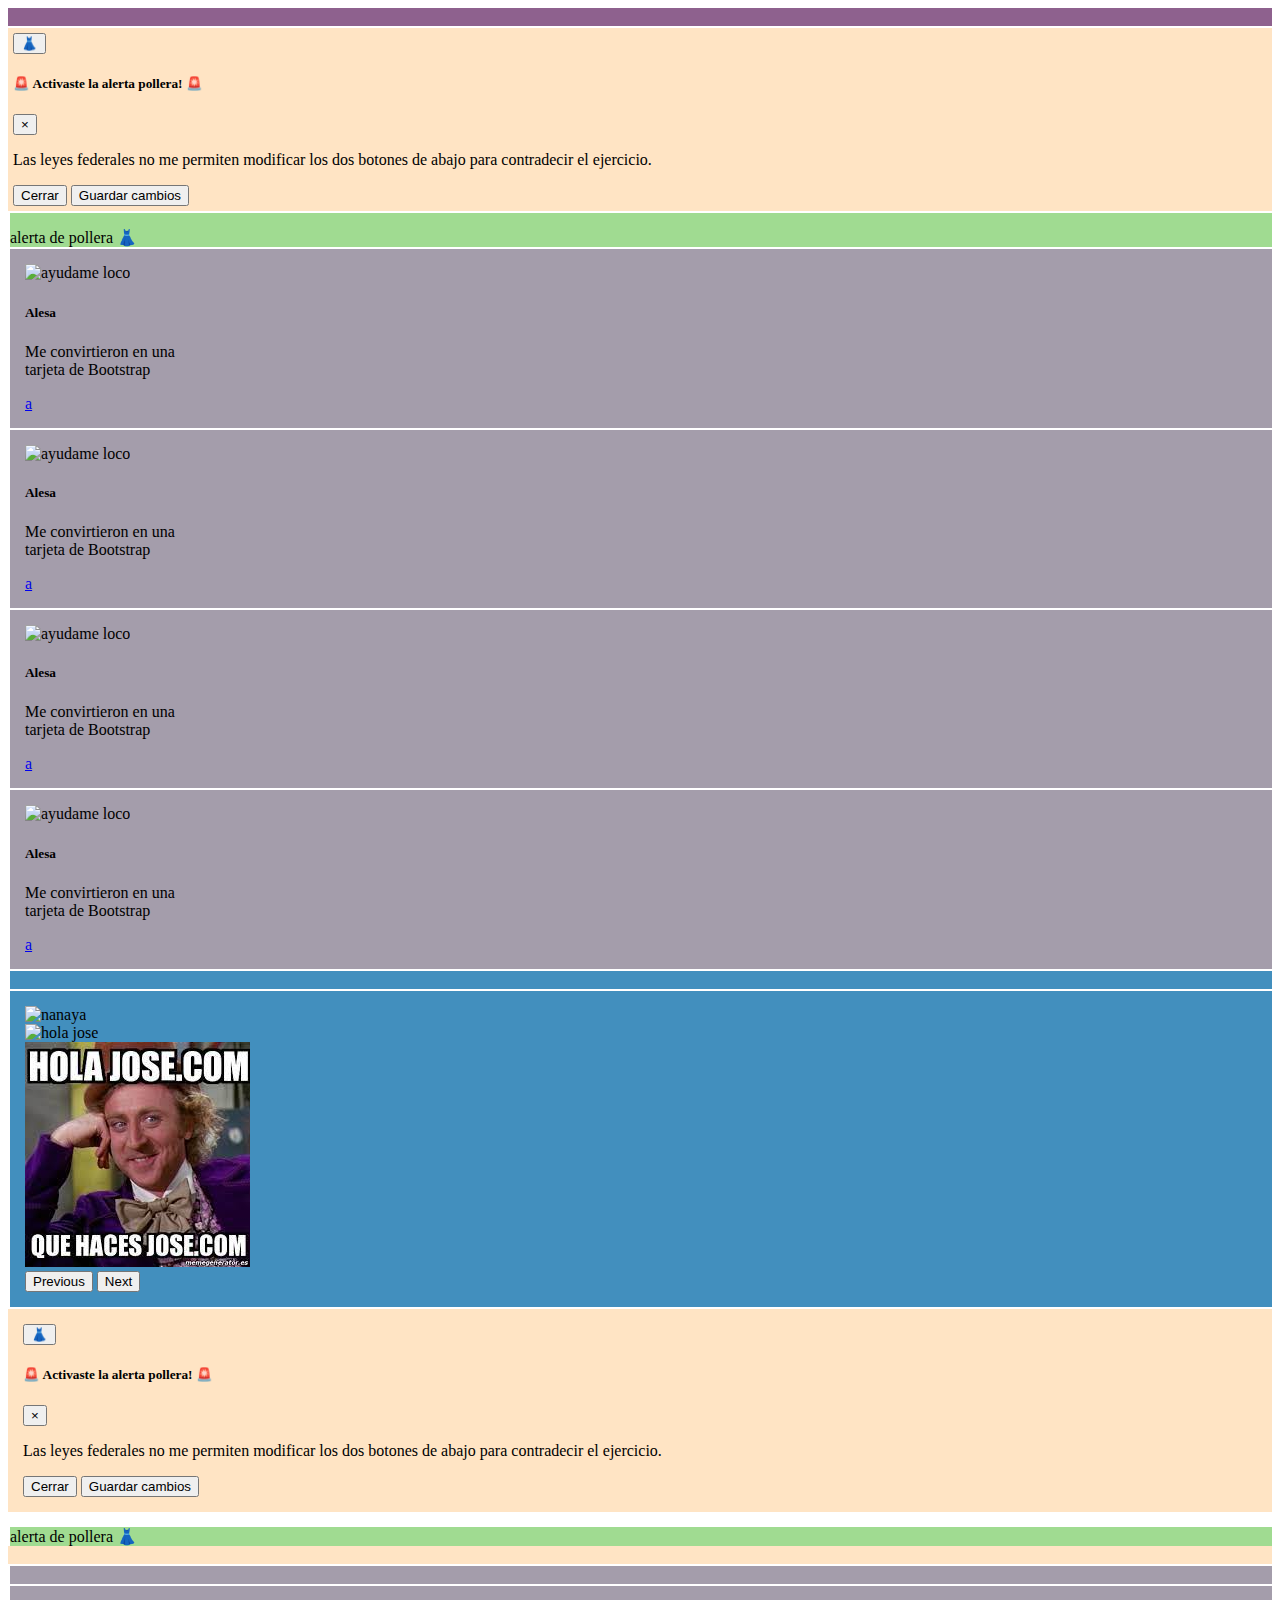
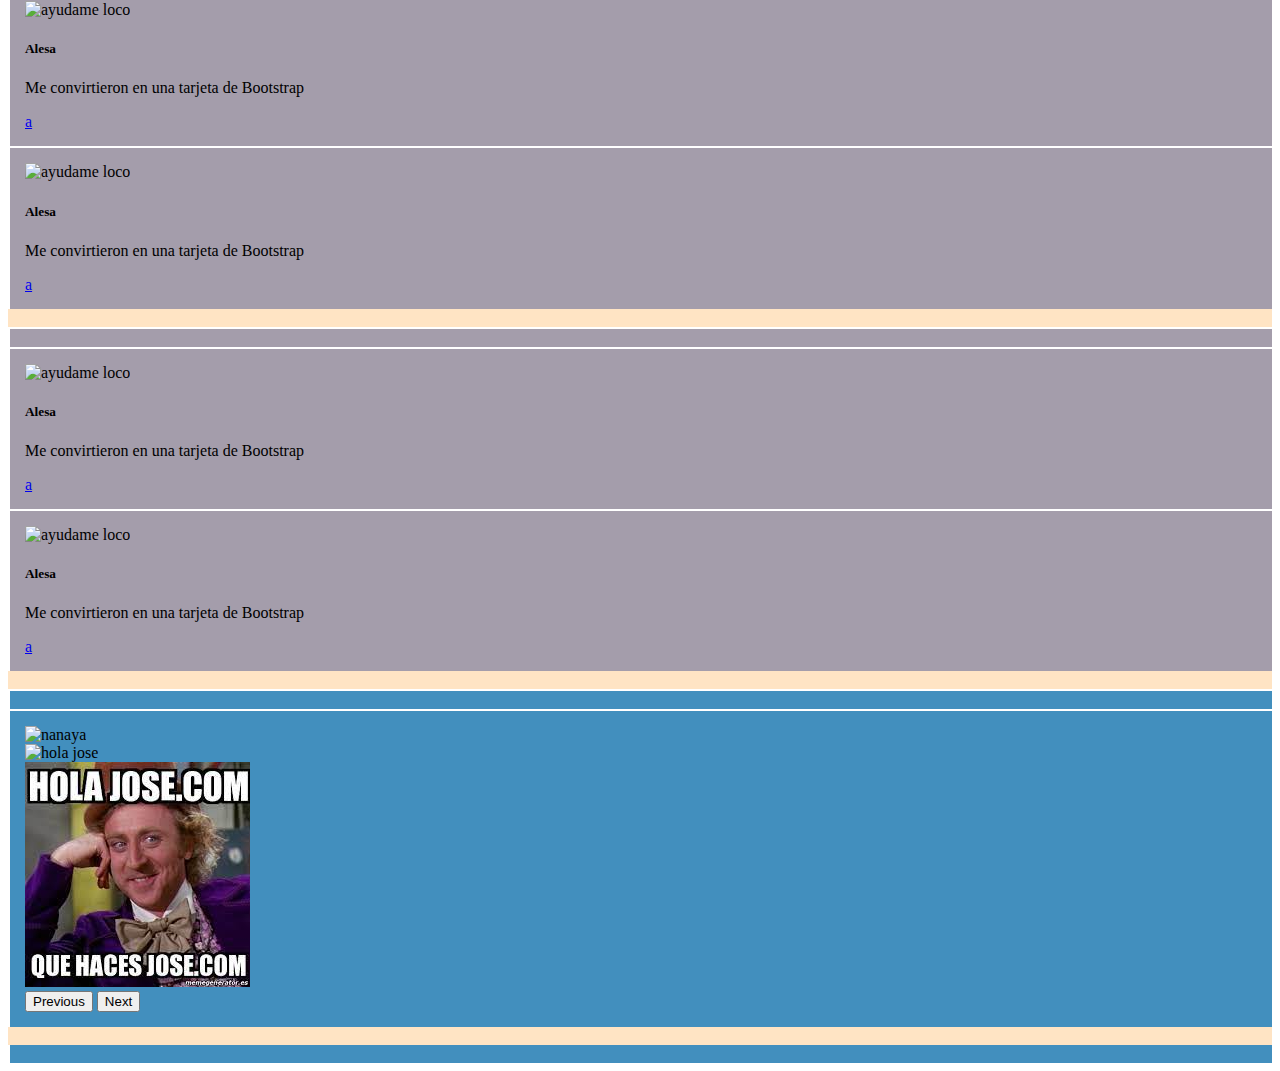
==== PracticaBootstrap/Practica3.html @ ac55e23f "Minimal fix practica3.html ciudadano size and padding" ====
<!DOCTYPE html>
<html lang="en">
<head>
  <meta charset="UTF-8">
  <meta name="viewport" content="width=device-width, initial-scale=1.0">
  <title>Document</title>
  <link href="https://cdn.jsdelivr.net/npm/bootstrap@5.1.3/dist/css/bootstrap.min.css" rel="stylesheet"
    integrity="sha384-1BmE4kWBq78iYhFldvKuhfTAU6auU8tT94WrHftjDbrCEXSU1oBoqyl2QvZ6jIW3" crossorigin="anonymous">
  <style>
    .crema{
      background-color: bisque;
    }
    .main-page{
      display: flex;
      margin-top: 10px;
    }
    .top-panel{
      background-color: rgb(160, 219, 145);
      border-left: 2px solid white;
    }
    .margen{
      border-top: 2px solid white;
    }
    .mid-panel{
      background-color: rgb(164, 157, 171);
      border-left: 2px solid white;
      border-top: 2px solid white;
    }
    .bottom-panel{
      background-color: rgb(66, 143, 190);
      border-left: 2px solid white;
      border-top: 2px solid white;
    }
    .bottom-panel2{
      background-color: rgb(66, 143, 190);
      border-left: 2px solid white;
    }
    .bottom-card{
      background-color: rgb(66, 143, 190);
      border-top:2px solid white;
      height: 6em ;

    }
    .bottom-card-right{
      border-left: 5px solid white;
    }

  </style>
</head>
<body>
  <script src="https://cdn.jsdelivr.net/npm/bootstrap@5.1.3/dist/js/bootstrap.bundle.min.js"
    integrity="sha384-ka7Sk0Gln4gmtz2MlQnikT1wXgYsOg+OMhuP+IlRH9sENBO0LRn5q+8nbTov4+1p" crossorigin="anonymous"></script>


  <div class="container">
    <div class="row"> <!--row1 -->
      <div class="col" style="background-color: rgb(142, 97, 142);">&nbsp;</div>
    </div>

    <div class="row margen">
        <div class="col-12 crema d-block d-md-none" style="padding: 5px">
          <button type="button" class="btn btn-danger" data-bs-toggle="modal" data-bs-target="#lol">👗</button>
            
            <div class="modal" tabindex="-1" id="lol" aria-labelledby="exampleModalLabel" aria-hidden="true">
                <div class="modal-dialog">
                    <div class="modal-content">
                    <div class="modal-header">
                        <h5 class="modal-title">🚨 Activaste la alerta pollera! 🚨</h5>
                        <button type="button" class="close" data-bs-dismiss="modal" aria-label="Close">
                        <span aria-hidden="true">&times;</span>
                        </button>
                    </div>
                    <div class="modal-body">
                        <p>Las leyes federales no me permiten modificar los dos botones de abajo para contradecir el ejercicio.</p>
                    </div>
                    <div class="modal-footer">
                        <button type="button" class="btn btn-secondary" data-bs-dismiss="modal">Cerrar</button>
                        <button type="button" class="btn btn-primary">Guardar cambios</button>
                    </div>
                    </div>
                </div>
                </div>
        </div>

        <div class="col-12 top-panel d-block d-md-none" style="border-top: 2px solid white;">
          <div class="alert alert-danger" role="alert" style="margin-top: 15px;">
            alerta de pollera 👗
         </div>
        </div>

        <div class="col-6 mid-panel d-block d-md-none" style="padding: 15px">
          <div class="card" style="width: 10rem;">
            <img src="https://pxb.cdn.ciudadano.news/ciudadano/042023/1682699890554/descarga-27-jpg..jpg" class="card-img-top" alt="ayudame loco">
            <div class="card-body">
              <h5 class="card-title">Alesa</h5>
              <p class="card-text">Me convirtieron en una tarjeta de Bootstrap</p>
              <a href="#" class="btn btn-primary">a</a>
            </div>
          </div>
        </div>
        <div class="col-6 mid-panel d-block d-md-none" style="padding: 15px">
          <div class="card" style="width: 10rem;">
            <img src="https://pxb.cdn.ciudadano.news/ciudadano/042023/1682699890554/descarga-27-jpg..jpg" class="card-img-top" alt="ayudame loco">
            <div class="card-body">
              <h5 class="card-title">Alesa</h5>
              <p class="card-text">Me convirtieron en una tarjeta de Bootstrap</p>
              <a href="#" class="btn btn-primary">a</a>
            </div>
          </div>
        </div>

        <div class="col-6 mid-panel d-block d-md-none" style="padding: 15px">
          <div class="card" style="width: 10rem;">
            <img src="https://pxb.cdn.ciudadano.news/ciudadano/042023/1682699890554/descarga-27-jpg..jpg" class="card-img-top" alt="ayudame loco">
            <div class="card-body">
              <h5 class="card-title">Alesa</h5>
              <p class="card-text">Me convirtieron en una tarjeta de Bootstrap</p>
              <a href="#" class="btn btn-primary">a</a>
            </div>
          </div>
        </div>
        <div class="col-6 mid-panel d-block d-md-none" style="padding: 15px">
          <div class="card" style="width: 10rem;">
            <img src="https://pxb.cdn.ciudadano.news/ciudadano/042023/1682699890554/descarga-27-jpg..jpg" class="card-img-top" alt="ayudame loco">
            <div class="card-body">
              <h5 class="card-title">Alesa</h5>
              <p class="card-text">Me convirtieron en una tarjeta de Bootstrap</p>
              <a href="#" class="btn btn-primary">a</a>
            </div>
          </div>
        </div>

        <div class="col-6 bottom-panel2 d-block d-md-none" style="border-top: 2px solid white;">&nbsp;</div>
        <div class="col-6 bottom-panel2 d-block d-md-none" style="border-top: 2px solid white;">
          <div id="carouselExampleControls" class="carousel slide" data-bs-ride="carousel" style="padding: 15px">
            <div class="carousel-inner">
            <div class="carousel-item active">
                <img src="https://pbs.twimg.com/media/FMwfNjtXsAwhP5e.jpg" class="d-block w-100" alt="nanaya">
            </div>
            <div class="carousel-item">
                <img src="https://encrypted-tbn0.gstatic.com/images?q=tbn:ANd9GcTynPpIEvyjD5zA9Os-TF-kyxoZ5s2oiHWIFdH6Mi1aYwK2VMMQW7RPeisFWM86PJCvL4M&usqp=CAU" class="d-block w-100" alt="hola jose">
            </div>
            <div class="carousel-item">
                <img src="[data-uri]" class="d-block w-100" alt="jose.com">
            </div>
            </div>
            <button class="carousel-control-prev" type="button" data-bs-target="#carouselExampleControls" data-bs-slide="prev">
                <span class="carousel-control-prev-icon" aria-hidden="true"></span>
                <span class="visually-hidden">Previous</span>
              </button>
              <button class="carousel-control-next" type="button" data-bs-target="#carouselExampleControls" data-bs-slide="next">
                <span class="carousel-control-next-icon" aria-hidden="true"></span>
                <span class="visually-hidden">Next</span>
              </button>
        </div>
      </div>

      </div>

    <div class="row margen">
      <div class="col-3 crema d-none d-md-block" style="padding: 15px">
        <button type="button" class="btn btn-danger" data-bs-toggle="modal" data-bs-target="#lol2">👗</button>
       
        <div class="modal" tabindex="-1" id="lol2" aria-labelledby="exampleModalLabel" aria-hidden="true">
          <div class="modal-dialog">
              <div class="modal-content">
              <div class="modal-header">
                  <h5 class="modal-title">🚨 Activaste la alerta pollera! 🚨</h5>
                  <button type="button" class="close" data-bs-dismiss="modal" aria-label="Close">
                  <span aria-hidden="true">&times;</span>
                  </button>
              </div>
              <div class="modal-body">
                  <p>Las leyes federales no me permiten modificar los dos botones de abajo para contradecir el ejercicio.</p>
              </div>
              <div class="modal-footer">
                  <button type="button" class="btn btn-secondary" data-bs-dismiss="modal">Cerrar</button>
                  <button type="button" class="btn btn-primary">Guardar cambios</button>
              </div>
              </div>
          </div>
          </div>

          </div>
      <div class="col-9 top-panel d-none d-md-block">
        <div class="alert alert-danger" role="alert" style="margin-top: 15px;">
          alerta de pollera 👗
        </div>
      </div>
    </div>

    <div class="row"> <!--row2 -->
      <div class="col-3 crema d-none d-md-block">&nbsp;</div>
      <div class="col-3 mid-panel d-none d-md-block">&nbsp;</div>
      <div class="col-3 mid-panel d-none d-md-block" style="padding: 15px">
        <div class="card" style="width: 18rem;">
          <img src="https://pxb.cdn.ciudadano.news/ciudadano/042023/1682699890554/descarga-27-jpg..jpg" class="card-img-top" alt="ayudame loco">
          <div class="card-body">
            <h5 class="card-title">Alesa</h5>
            <p class="card-text">Me convirtieron en una tarjeta de Bootstrap</p>
            <a href="#" class="btn btn-primary">a</a>
          </div>
        </div>
      </div>
      <div class="col-3 mid-panel d-none d-md-block" style="padding: 15px">
        <div class="card" style="width: 18rem;">
          <img src="https://pxb.cdn.ciudadano.news/ciudadano/042023/1682699890554/descarga-27-jpg..jpg" class="card-img-top" alt="ayudame loco">
          <div class="card-body">
            <h5 class="card-title">Alesa</h5>
            <p class="card-text">Me convirtieron en una tarjeta de Bootstrap</p>
            <a href="#" class="btn btn-primary">a</a>
          </div>
        </div>
      </div>
    </div>
    <div class="row"> <!--row2 -->
      <div class="col-3 crema d-none d-md-block">&nbsp;</div>
      <div class="col-3 mid-panel d-none d-md-block">&nbsp;</div>
      <div class="col-3 mid-panel d-none d-md-block" style="padding: 15px">
        <div class="card" style="width: 18rem;">
          <img src="https://pxb.cdn.ciudadano.news/ciudadano/042023/1682699890554/descarga-27-jpg..jpg" class="card-img-top" alt="ayudame loco">
          <div class="card-body">
            <h5 class="card-title">Alesa</h5>
            <p class="card-text">Me convirtieron en una tarjeta de Bootstrap</p>
            <a href="#" class="btn btn-primary">a</a>
          </div>
        </div>
      </div>
      <div class="col-3 mid-panel d-none d-md-block" style="padding: 15px">
        <div class="card" style="width: 18rem;">
          <img src="https://pxb.cdn.ciudadano.news/ciudadano/042023/1682699890554/descarga-27-jpg..jpg" class="card-img-top" alt="ayudame loco">
          <div class="card-body">
            <h5 class="card-title">Alesa</h5>
            <p class="card-text">Me convirtieron en una tarjeta de Bootstrap</p>
            <a href="#" class="btn btn-primary">a</a>
          </div>
        </div>
      </div>
    </div>
    <div class="row"> <!--row4 -->
      <div class="col-3 crema d-none d-md-block">&nbsp;</div>
      <div class="col-3 bottom-panel d-none d-md-block">&nbsp;</div>
      <div class="col-6 bottom-panel d-none d-md-block" style="padding: 15px">
        <div id="carouselExampleControls2" class="carousel slide" data-bs-ride="carousel">
          <div class="carousel-inner">
          <div class="carousel-item active">
              <img src="https://pbs.twimg.com/media/FMwfNjtXsAwhP5e.jpg" class="d-block w-100" alt="nanaya">
          </div>
          <div class="carousel-item">
              <img src="https://encrypted-tbn0.gstatic.com/images?q=tbn:ANd9GcTynPpIEvyjD5zA9Os-TF-kyxoZ5s2oiHWIFdH6Mi1aYwK2VMMQW7RPeisFWM86PJCvL4M&usqp=CAU" class="d-block w-100" alt="hola jose">
          </div>
          <div class="carousel-item">
              <img src="[data-uri]" class="d-block w-100" alt="jose.com">
          </div>
          </div>
          <button class="carousel-control-prev" type="button" data-bs-target="#carouselExampleControls2" data-bs-slide="prev">
              <span class="carousel-control-prev-icon" aria-hidden="true"></span>
              <span class="visually-hidden">Previous</span>
            </button>
            <button class="carousel-control-next" type="button" data-bs-target="#carouselExampleControls2" data-bs-slide="next">
              <span class="carousel-control-next-icon" aria-hidden="true"></span>
              <span class="visually-hidden">Next</span>
            </button>
      </div>
      </div>
    </div>
    <div class="row"> <!--row4 -->
      <div class="col-3 crema d-none d-md-block">&nbsp;</div>
      <div class="col-3 bottom-panel2 d-none d-md-block">&nbsp;</div>
      <div class="col-6 bottom-panel2 d-none d-md-block">

      </div>
    </div>
    

    



  </div>
</body>
</html>
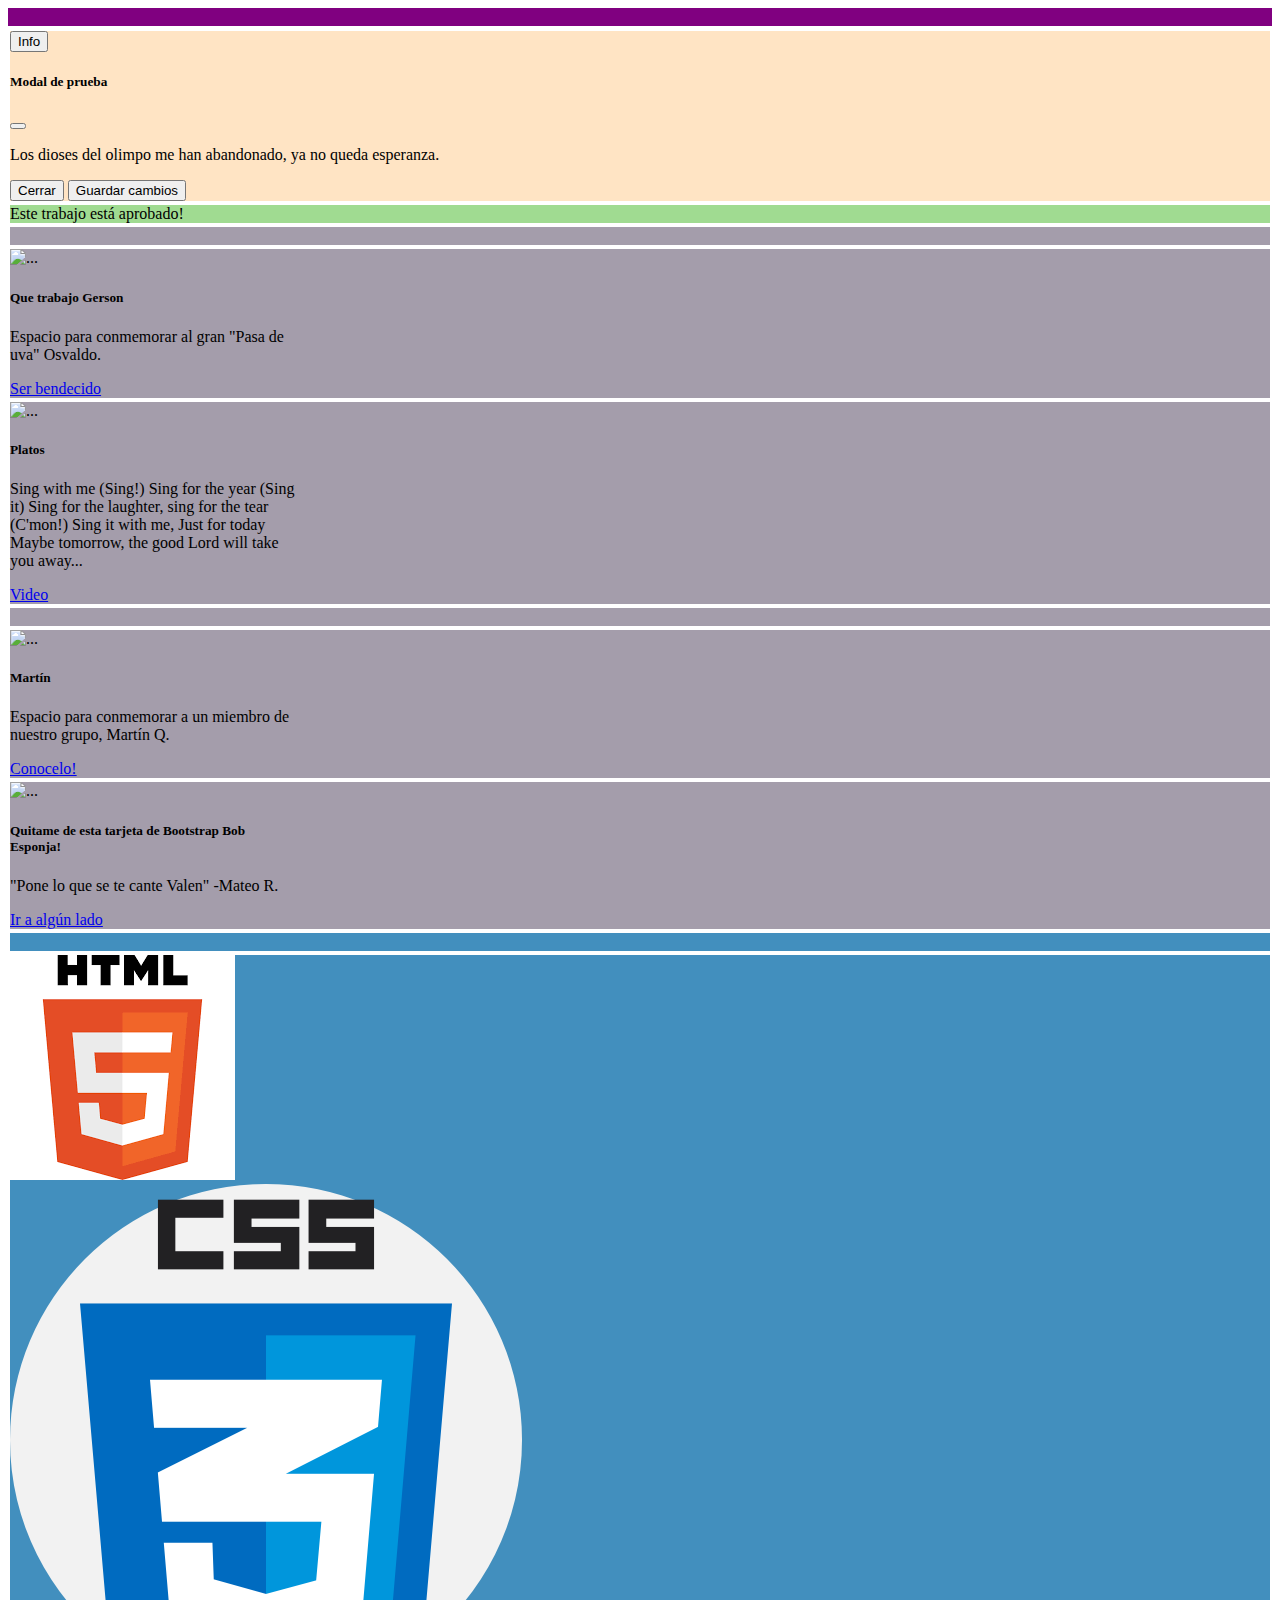
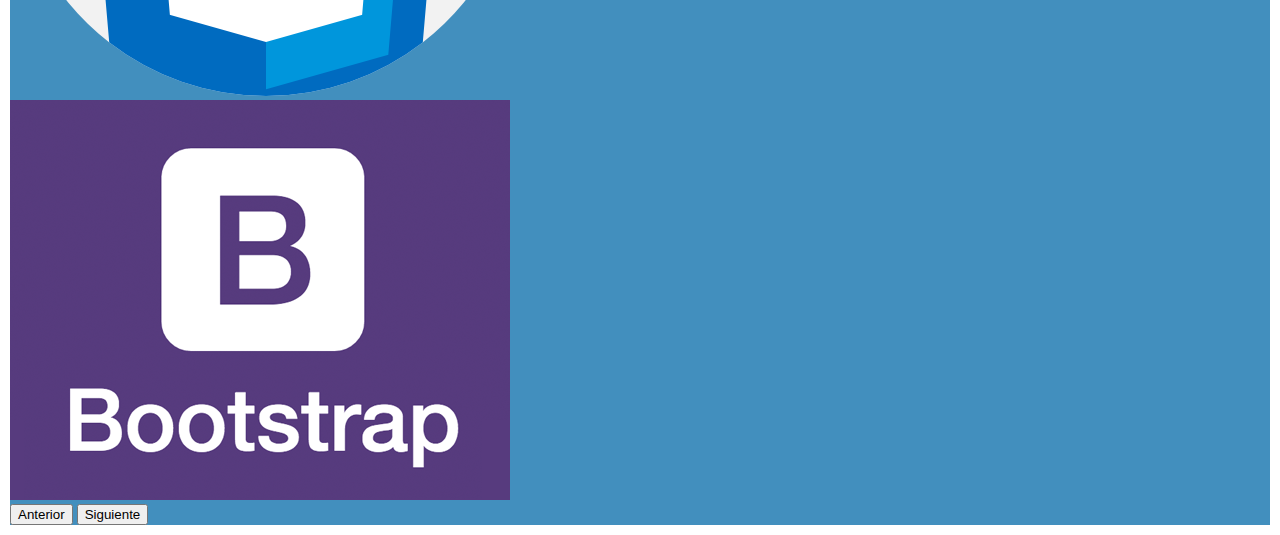
==== commit 5339272a: "Practica3 + slider" ====
--- a/PracticaBootstrap/Practica3.html
+++ b/PracticaBootstrap/Practica3.html
@@ -1,283 +1,180 @@
 <!DOCTYPE html>
 <html lang="en">
 <head>
-  <meta charset="UTF-8">
-  <meta name="viewport" content="width=device-width, initial-scale=1.0">
-  <title>Document</title>
-  <link href="https://cdn.jsdelivr.net/npm/bootstrap@5.1.3/dist/css/bootstrap.min.css" rel="stylesheet"
+    <meta charset="UTF-8">
+    <meta name="viewport" content="width=device-width, initial-scale=1.0">
+    <link href="https://cdn.jsdelivr.net/npm/bootstrap@5.1.3/dist/css/bootstrap.min.css" rel="stylesheet"
     integrity="sha384-1BmE4kWBq78iYhFldvKuhfTAU6auU8tT94WrHftjDbrCEXSU1oBoqyl2QvZ6jIW3" crossorigin="anonymous">
-  <style>
-    .crema{
-      background-color: bisque;
-    }
-    .main-page{
-      display: flex;
-      margin-top: 10px;
-    }
-    .top-panel{
-      background-color: rgb(160, 219, 145);
-      border-left: 2px solid white;
-    }
-    .margen{
-      border-top: 2px solid white;
-    }
-    .mid-panel{
-      background-color: rgb(164, 157, 171);
-      border-left: 2px solid white;
-      border-top: 2px solid white;
-    }
-    .bottom-panel{
-      background-color: rgb(66, 143, 190);
-      border-left: 2px solid white;
-      border-top: 2px solid white;
-    }
-    .bottom-panel2{
-      background-color: rgb(66, 143, 190);
-      border-left: 2px solid white;
-    }
-    .bottom-card{
-      background-color: rgb(66, 143, 190);
-      border-top:2px solid white;
-      height: 6em ;
+    <title>Document</title>
 
-    }
-    .bottom-card-right{
-      border-left: 5px solid white;
-    }
+    <style>
 
-  </style>
+        .header{
+            background-color: purple; 
+            border-bottom: 3px solid white;
+        }
+
+        .crema{
+            background-color: bisque;
+            border: 2px solid white;
+        }
+
+        .top-panel{
+            background-color: rgb(160, 219, 145);
+            border: 2px solid white;
+        }
+
+        .mid-panel{
+            background-color: rgb(164, 157, 171);
+            border: 2px solid white;
+        }
+
+        .bottom-panel{
+            background-color: rgb(66, 143, 190);
+            border: 2px solid white;
+        }
+
+    </style>
 </head>
 <body>
-  <script src="https://cdn.jsdelivr.net/npm/bootstrap@5.1.3/dist/js/bootstrap.bundle.min.js"
-    integrity="sha384-ka7Sk0Gln4gmtz2MlQnikT1wXgYsOg+OMhuP+IlRH9sENBO0LRn5q+8nbTov4+1p" crossorigin="anonymous"></script>
+    <script src="https://cdn.jsdelivr.net/npm/bootstrap@5.1.3/dist/js/bootstrap.bundle.min.js" integrity="sha384-ka7Sk0Gln4gmtz2MlQnikT1wXgYsOg+OMhuP+IlRH9sENBO0LRn5q+8nbTov4+1p" crossorigin="anonymous"></script>
+    <div class="container">
+        <div class="row">
+            <div class="col-12 header">
+                &nbsp;
+            </div>
+        </div>
 
+        <div class="row">
+            <div class="col-12 col-md-3 crema"> <!-- Sidebar -->
+                <button type="button" class="btn btn-info" data-bs-toggle="modal" data-bs-target="#jose">Info</button>
 
-  <div class="container">
-    <div class="row"> <!--row1 -->
-      <div class="col" style="background-color: rgb(142, 97, 142);">&nbsp;</div>
-    </div>
+                <div class="modal" tabindex="-1" id="jose">
+                    <div class="modal-dialog">
+                      <div class="modal-content">
+                        <div class="modal-header">
+                          <h5 class="modal-title">Modal de prueba</h5>
+                          <button type="button" class="btn-close" data-bs-dismiss="modal" aria-label="Close"></button>
+                        </div>
+                        <div class="modal-body">
+                          <p>Los dioses del olimpo me han abandonado, ya no queda esperanza.</p>
+                        </div>
+                        <div class="modal-footer">
+                          <button type="button" class="btn btn-secondary" data-bs-dismiss="modal">Cerrar</button>
+                          <button type="button" class="btn btn-primary">Guardar cambios</button>
+                        </div>
+                      </div>
+                    </div>
+                  </div>
 
-    <div class="row margen">
-        <div class="col-12 crema d-block d-md-none" style="padding: 5px">
-          <button type="button" class="btn btn-danger" data-bs-toggle="modal" data-bs-target="#lol">👗</button>
+            </div>
             
-            <div class="modal" tabindex="-1" id="lol" aria-labelledby="exampleModalLabel" aria-hidden="true">
-                <div class="modal-dialog">
-                    <div class="modal-content">
-                    <div class="modal-header">
-                        <h5 class="modal-title">🚨 Activaste la alerta pollera! 🚨</h5>
-                        <button type="button" class="close" data-bs-dismiss="modal" aria-label="Close">
-                        <span aria-hidden="true">&times;</span>
-                        </button>
-                    </div>
-                    <div class="modal-body">
-                        <p>Las leyes federales no me permiten modificar los dos botones de abajo para contradecir el ejercicio.</p>
-                    </div>
-                    <div class="modal-footer">
-                        <button type="button" class="btn btn-secondary" data-bs-dismiss="modal">Cerrar</button>
-                        <button type="button" class="btn btn-primary">Guardar cambios</button>
-                    </div>
+            <div class="col">
+                <div class="row">
+                    <div class="col-12 top-panel">
+                        <div class="alert alert-success" role="alert">
+                            Este trabajo está aprobado!
+                        </div>
                     </div>
                 </div>
+                <div class="row">
+                    <div class="col-md-4 d-none d-md-block mid-panel">
+                        &nbsp;
+                    </div>
+
+                    <div class="col-6 col-md-4 mid-panel">
+
+                        <div class="card" style="width: 18rem;">
+                            <img src="Assets/Que_trabajo_gerson.jpg" class="card-img-top" alt="...">
+                            <div class="card-body">
+                              <h5 class="card-title">Que trabajo Gerson</h5>
+                              <p class="card-text">Espacio para conmemorar al gran "Pasa de uva" Osvaldo.</p>
+                              <a href="https://www.youtube.com/shorts/n_etc1-fPFY" class="btn btn-primary">Ser bendecido</a>
+                            </div>
+                          </div>
+
+                    </div>
+
+                    <div class="col-6 col-md-4 mid-panel">
+                    
+                        <div class="card" style="width: 18rem;">
+                            <img src="Assets/Platos.jpeg" class="card-img-top" alt="...">
+                            <div class="card-body">
+                              <h5 class="card-title">Platos</h5>
+                              <p class="card-text">Sing with me (Sing!)
+                                Sing for the year (Sing it)
+                                Sing for the laughter, sing for the tear (C'mon!)
+                                Sing it with me, Just for today
+                                Maybe tomorrow, the good Lord will take you away...</p>
+                              <a href="https://www.youtube.com/watch?v=9ZDTIhfgueg" class="btn btn-primary">Video</a>
+                            </div>
+                          </div>
+
+                    </div>
                 </div>
-        </div>
+                <div class="row">
+                    <div class="col-md-4 d-none d-md-block mid-panel">
+                        &nbsp;
+                    </div>
 
-        <div class="col-12 top-panel d-block d-md-none" style="border-top: 2px solid white;">
-          <div class="alert alert-danger" role="alert" style="margin-top: 15px;">
-            alerta de pollera 👗
-         </div>
-        </div>
+                    <div class="col-6 col-md-4 mid-panel">
 
-        <div class="col-6 mid-panel d-block d-md-none" style="padding: 15px">
-          <div class="card" style="width: 10rem;">
-            <img src="https://pxb.cdn.ciudadano.news/ciudadano/042023/1682699890554/descarga-27-jpg..jpg" class="card-img-top" alt="ayudame loco">
-            <div class="card-body">
-              <h5 class="card-title">Alesa</h5>
-              <p class="card-text">Me convirtieron en una tarjeta de Bootstrap</p>
-              <a href="#" class="btn btn-primary">a</a>
-            </div>
-          </div>
-        </div>
-        <div class="col-6 mid-panel d-block d-md-none" style="padding: 15px">
-          <div class="card" style="width: 10rem;">
-            <img src="https://pxb.cdn.ciudadano.news/ciudadano/042023/1682699890554/descarga-27-jpg..jpg" class="card-img-top" alt="ayudame loco">
-            <div class="card-body">
-              <h5 class="card-title">Alesa</h5>
-              <p class="card-text">Me convirtieron en una tarjeta de Bootstrap</p>
-              <a href="#" class="btn btn-primary">a</a>
-            </div>
-          </div>
-        </div>
+                        <div class="card" style="width: 18rem;">
+                            <img src="Assets/martin.png" class="card-img-top" alt="...">
+                            <div class="card-body">
+                              <h5 class="card-title">Martín</h5>
+                              <p class="card-text">Espacio para conmemorar a un miembro de nuestro grupo, Martín Q.</p>
+                              <a href="https://github.com/MarthQ" class="btn btn-primary">Conocelo!</a>
+                            </div>
+                          </div>
 
-        <div class="col-6 mid-panel d-block d-md-none" style="padding: 15px">
-          <div class="card" style="width: 10rem;">
-            <img src="https://pxb.cdn.ciudadano.news/ciudadano/042023/1682699890554/descarga-27-jpg..jpg" class="card-img-top" alt="ayudame loco">
-            <div class="card-body">
-              <h5 class="card-title">Alesa</h5>
-              <p class="card-text">Me convirtieron en una tarjeta de Bootstrap</p>
-              <a href="#" class="btn btn-primary">a</a>
-            </div>
-          </div>
-        </div>
-        <div class="col-6 mid-panel d-block d-md-none" style="padding: 15px">
-          <div class="card" style="width: 10rem;">
-            <img src="https://pxb.cdn.ciudadano.news/ciudadano/042023/1682699890554/descarga-27-jpg..jpg" class="card-img-top" alt="ayudame loco">
-            <div class="card-body">
-              <h5 class="card-title">Alesa</h5>
-              <p class="card-text">Me convirtieron en una tarjeta de Bootstrap</p>
-              <a href="#" class="btn btn-primary">a</a>
-            </div>
-          </div>
-        </div>
+                    </div>
 
-        <div class="col-6 bottom-panel2 d-block d-md-none" style="border-top: 2px solid white;">&nbsp;</div>
-        <div class="col-6 bottom-panel2 d-block d-md-none" style="border-top: 2px solid white;">
-          <div id="carouselExampleControls" class="carousel slide" data-bs-ride="carousel" style="padding: 15px">
-            <div class="carousel-inner">
-            <div class="carousel-item active">
-                <img src="https://pbs.twimg.com/media/FMwfNjtXsAwhP5e.jpg" class="d-block w-100" alt="nanaya">
-            </div>
-            <div class="carousel-item">
-                <img src="https://encrypted-tbn0.gstatic.com/images?q=tbn:ANd9GcTynPpIEvyjD5zA9Os-TF-kyxoZ5s2oiHWIFdH6Mi1aYwK2VMMQW7RPeisFWM86PJCvL4M&usqp=CAU" class="d-block w-100" alt="hola jose">
-            </div>
-            <div class="carousel-item">
-                <img src="[data-uri]" class="d-block w-100" alt="jose.com">
-            </div>
-            </div>
-            <button class="carousel-control-prev" type="button" data-bs-target="#carouselExampleControls" data-bs-slide="prev">
-                <span class="carousel-control-prev-icon" aria-hidden="true"></span>
-                <span class="visually-hidden">Previous</span>
-              </button>
-              <button class="carousel-control-next" type="button" data-bs-target="#carouselExampleControls" data-bs-slide="next">
-                <span class="carousel-control-next-icon" aria-hidden="true"></span>
-                <span class="visually-hidden">Next</span>
-              </button>
-        </div>
-      </div>
+                    <div class="col-6 col-md-4 mid-panel">
 
-      </div>
+                        <div class="card" style="width: 18rem;">
+                            <img src="Assets/Camalardo.png" class="card-img-top" alt="...">
+                            <div class="card-body">
+                              <h5 class="card-title">Quitame de esta tarjeta de Bootstrap Bob Esponja!</h5>
+                              <p class="card-text">"Pone lo que se te cante Valen" -Mateo R.</p>
+                              <a href="https://github.com/mateoregodesebes" class="btn btn-primary">Ir a algún lado</a>
+                            </div>
+                          </div>
 
-    <div class="row margen">
-      <div class="col-3 crema d-none d-md-block" style="padding: 15px">
-        <button type="button" class="btn btn-danger" data-bs-toggle="modal" data-bs-target="#lol2">👗</button>
-       
-        <div class="modal" tabindex="-1" id="lol2" aria-labelledby="exampleModalLabel" aria-hidden="true">
-          <div class="modal-dialog">
-              <div class="modal-content">
-              <div class="modal-header">
-                  <h5 class="modal-title">🚨 Activaste la alerta pollera! 🚨</h5>
-                  <button type="button" class="close" data-bs-dismiss="modal" aria-label="Close">
-                  <span aria-hidden="true">&times;</span>
-                  </button>
-              </div>
-              <div class="modal-body">
-                  <p>Las leyes federales no me permiten modificar los dos botones de abajo para contradecir el ejercicio.</p>
-              </div>
-              <div class="modal-footer">
-                  <button type="button" class="btn btn-secondary" data-bs-dismiss="modal">Cerrar</button>
-                  <button type="button" class="btn btn-primary">Guardar cambios</button>
-              </div>
-              </div>
-          </div>
-          </div>
+                    </div>
+                </div>
+                <div class="row">
+                    <div class="col-6 col-md-4 bottom-panel">
+                        &nbsp;
+                    </div>
 
-          </div>
-      <div class="col-9 top-panel d-none d-md-block">
-        <div class="alert alert-danger" role="alert" style="margin-top: 15px;">
-          alerta de pollera 👗
-        </div>
-      </div>
+                    <div class="col-6 col-md-8 bottom-panel">
+
+                        <div id="carouselExample" class="carousel slide">
+                            <div class="carousel-inner">
+                              <div class="carousel-item active">
+                                <img src="Assets/html-5.png" class="d-block w-100" alt="...">
+                              </div>
+                              <div class="carousel-item">
+                                <img src="Assets/css3.png" class="d-block w-100" alt="...">
+                              </div>
+                              <div class="carousel-item">
+                                <img src="Assets/bootstrap.png" class="d-block w-100" alt="...">
+                              </div>
+                            </div>
+                            <button class="carousel-control-prev" type="button" data-bs-target="#carouselExample" data-bs-slide="prev">
+                              <span class="carousel-control-prev-icon" aria-hidden="true"></span>
+                              <span class="visually-hidden">Anterior</span>
+                            </button>
+                            <button class="carousel-control-next" type="button" data-bs-target="#carouselExample" data-bs-slide="next">
+                              <span class="carousel-control-next-icon" aria-hidden="true"></span>
+                              <span class="visually-hidden">Siguiente</span>
+                            </button>
+                          </div>
+
+                    </div>
+                </div>
+        </div>    
     </div>
-
-    <div class="row"> <!--row2 -->
-      <div class="col-3 crema d-none d-md-block">&nbsp;</div>
-      <div class="col-3 mid-panel d-none d-md-block">&nbsp;</div>
-      <div class="col-3 mid-panel d-none d-md-block" style="padding: 15px">
-        <div class="card" style="width: 18rem;">
-          <img src="https://pxb.cdn.ciudadano.news/ciudadano/042023/1682699890554/descarga-27-jpg..jpg" class="card-img-top" alt="ayudame loco">
-          <div class="card-body">
-            <h5 class="card-title">Alesa</h5>
-            <p class="card-text">Me convirtieron en una tarjeta de Bootstrap</p>
-            <a href="#" class="btn btn-primary">a</a>
-          </div>
-        </div>
-      </div>
-      <div class="col-3 mid-panel d-none d-md-block" style="padding: 15px">
-        <div class="card" style="width: 18rem;">
-          <img src="https://pxb.cdn.ciudadano.news/ciudadano/042023/1682699890554/descarga-27-jpg..jpg" class="card-img-top" alt="ayudame loco">
-          <div class="card-body">
-            <h5 class="card-title">Alesa</h5>
-            <p class="card-text">Me convirtieron en una tarjeta de Bootstrap</p>
-            <a href="#" class="btn btn-primary">a</a>
-          </div>
-        </div>
-      </div>
-    </div>
-    <div class="row"> <!--row2 -->
-      <div class="col-3 crema d-none d-md-block">&nbsp;</div>
-      <div class="col-3 mid-panel d-none d-md-block">&nbsp;</div>
-      <div class="col-3 mid-panel d-none d-md-block" style="padding: 15px">
-        <div class="card" style="width: 18rem;">
-          <img src="https://pxb.cdn.ciudadano.news/ciudadano/042023/1682699890554/descarga-27-jpg..jpg" class="card-img-top" alt="ayudame loco">
-          <div class="card-body">
-            <h5 class="card-title">Alesa</h5>
-            <p class="card-text">Me convirtieron en una tarjeta de Bootstrap</p>
-            <a href="#" class="btn btn-primary">a</a>
-          </div>
-        </div>
-      </div>
-      <div class="col-3 mid-panel d-none d-md-block" style="padding: 15px">
-        <div class="card" style="width: 18rem;">
-          <img src="https://pxb.cdn.ciudadano.news/ciudadano/042023/1682699890554/descarga-27-jpg..jpg" class="card-img-top" alt="ayudame loco">
-          <div class="card-body">
-            <h5 class="card-title">Alesa</h5>
-            <p class="card-text">Me convirtieron en una tarjeta de Bootstrap</p>
-            <a href="#" class="btn btn-primary">a</a>
-          </div>
-        </div>
-      </div>
-    </div>
-    <div class="row"> <!--row4 -->
-      <div class="col-3 crema d-none d-md-block">&nbsp;</div>
-      <div class="col-3 bottom-panel d-none d-md-block">&nbsp;</div>
-      <div class="col-6 bottom-panel d-none d-md-block" style="padding: 15px">
-        <div id="carouselExampleControls2" class="carousel slide" data-bs-ride="carousel">
-          <div class="carousel-inner">
-          <div class="carousel-item active">
-              <img src="https://pbs.twimg.com/media/FMwfNjtXsAwhP5e.jpg" class="d-block w-100" alt="nanaya">
-          </div>
-          <div class="carousel-item">
-              <img src="https://encrypted-tbn0.gstatic.com/images?q=tbn:ANd9GcTynPpIEvyjD5zA9Os-TF-kyxoZ5s2oiHWIFdH6Mi1aYwK2VMMQW7RPeisFWM86PJCvL4M&usqp=CAU" class="d-block w-100" alt="hola jose">
-          </div>
-          <div class="carousel-item">
-              <img src="[data-uri]" class="d-block w-100" alt="jose.com">
-          </div>
-          </div>
-          <button class="carousel-control-prev" type="button" data-bs-target="#carouselExampleControls2" data-bs-slide="prev">
-              <span class="carousel-control-prev-icon" aria-hidden="true"></span>
-              <span class="visually-hidden">Previous</span>
-            </button>
-            <button class="carousel-control-next" type="button" data-bs-target="#carouselExampleControls2" data-bs-slide="next">
-              <span class="carousel-control-next-icon" aria-hidden="true"></span>
-              <span class="visually-hidden">Next</span>
-            </button>
-      </div>
-      </div>
-    </div>
-    <div class="row"> <!--row4 -->
-      <div class="col-3 crema d-none d-md-block">&nbsp;</div>
-      <div class="col-3 bottom-panel2 d-none d-md-block">&nbsp;</div>
-      <div class="col-6 bottom-panel2 d-none d-md-block">
-
-      </div>
-    </div>
-    
-
-    
-
-
-
-  </div>
 </body>
-</html>
-
+</html>